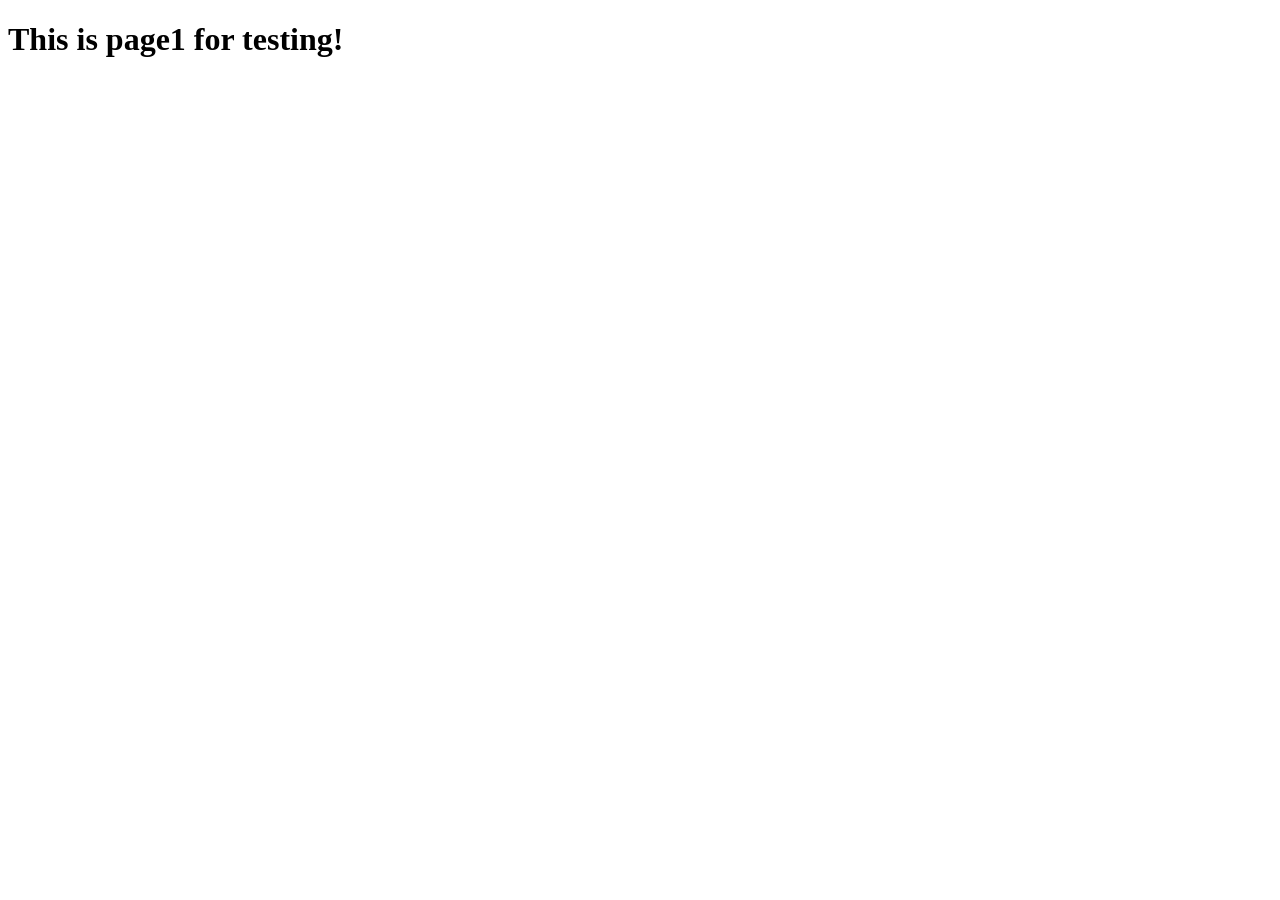
==== page1/index.html @ 9732725f "added some css and added page1" ====
<!DOCTYPE html>
<html lang="en">
<head>
    <meta charset="UTF-8">
    <meta name="viewport" content="width=device-width, initial-scale=1.0">
    <title>Document</title>
    <href="style.css">
</head>
<body>
    <h1>This is page1 for testing!</h1>
</body>
</html>
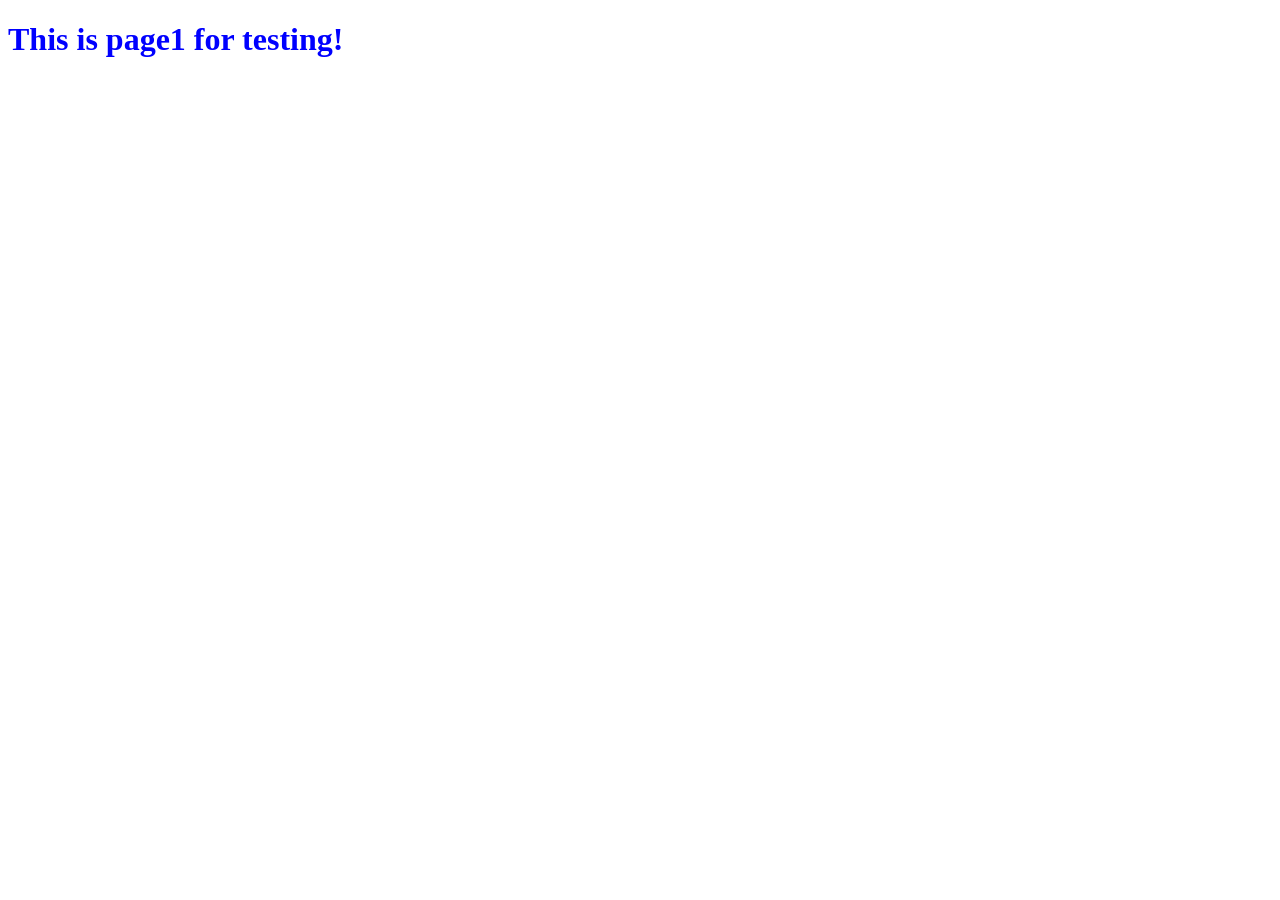
==== commit b5c9c749: "fixxed style.css refrence" ====
--- a/page1/index.html
+++ b/page1/index.html
@@ -4,7 +4,7 @@
     <meta charset="UTF-8">
     <meta name="viewport" content="width=device-width, initial-scale=1.0">
     <title>Document</title>
-    <href="style.css">
+    <link rel="stylesheet" href="style.css">
 </head>
 <body>
     <h1>This is page1 for testing!</h1>
--- a/page1/style.css
+++ b/page1/style.css
@@ -0,0 +1,3 @@
+body {
+    color: blue;
+}
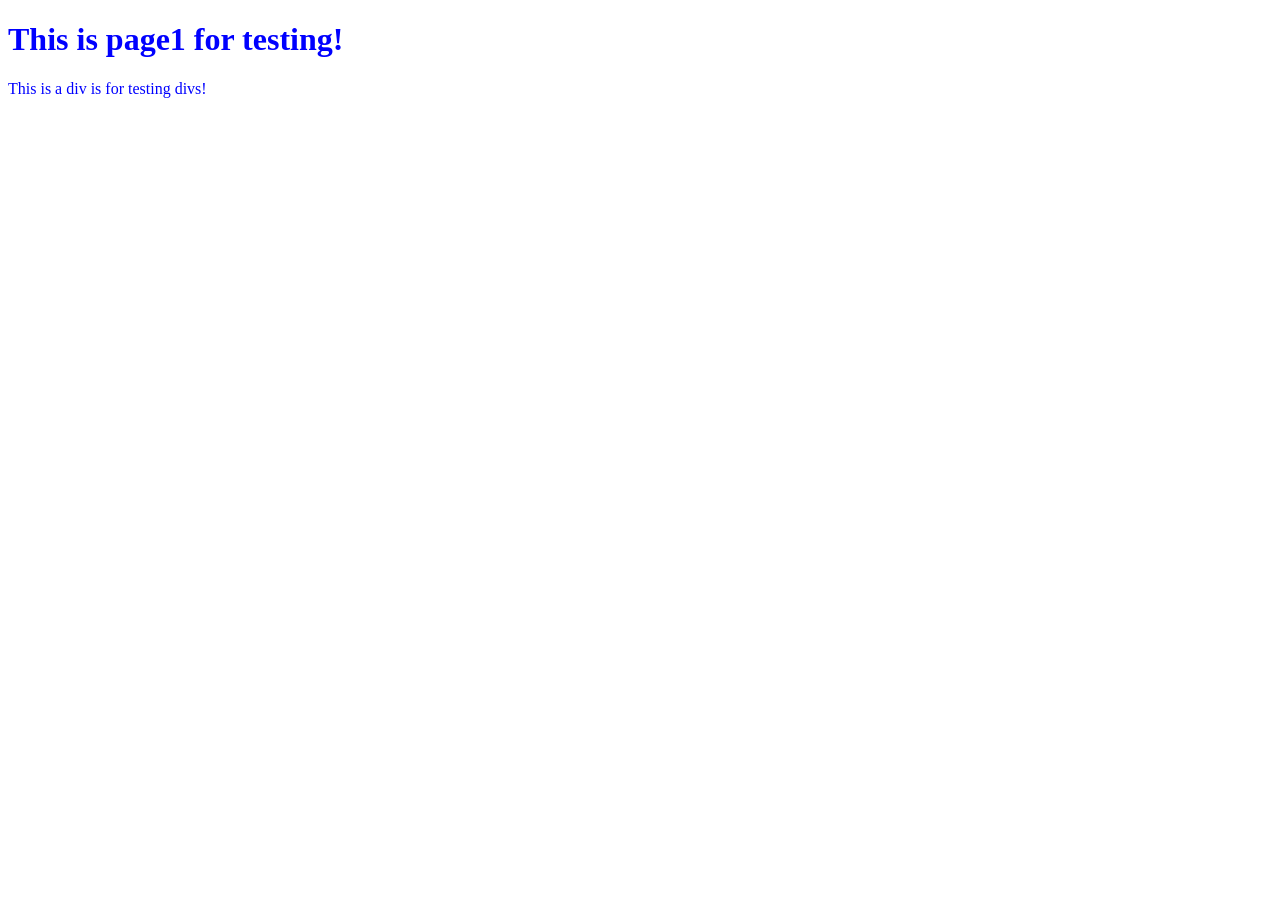
==== commit 08b7f931: "Add files via upload" ====
--- a/page1/index.html
+++ b/page1/index.html
@@ -8,5 +8,8 @@
 </head>
 <body>
     <h1>This is page1 for testing!</h1>
+    <div class="div1">
+        <p>This is a div is for testing divs!</p>
+    </div>
 </body>
 </html>
